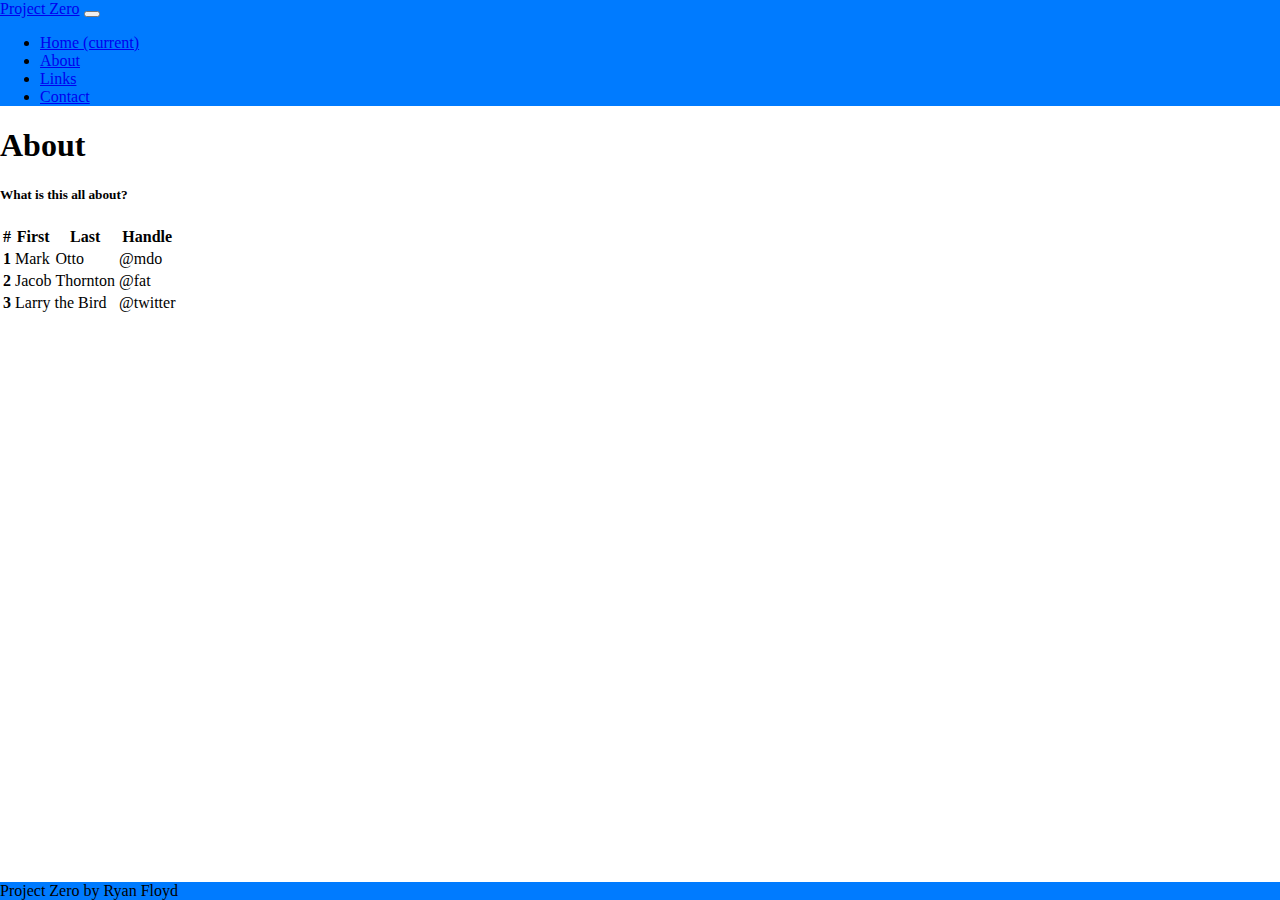
==== about.html @ e72d81ff "majority of project 0 reqs" ====
<!doctype html>
<html lang="en">

<head>
    <!-- Required meta tags -->
    <meta charset="utf-8">
    <meta name="viewport" content="width=device-width, initial-scale=1, shrink-to-fit=no">

    <!-- Bootstrap CSS -->
    <link rel="stylesheet" href="https://stackpath.bootstrapcdn.com/bootstrap/4.2.1/css/bootstrap.min.css"
        integrity="sha384-GJzZqFGwb1QTTN6wy59ffF1BuGJpLSa9DkKMp0DgiMDm4iYMj70gZWKYbI706tWS" crossorigin="anonymous">
    <link rel="stylesheet" href="main.css">

    <title>Project Zero</title>
</head>

<body>

    <!-- BEGIN NAVBAR -->
    <nav class="navbar navbar-dark navbar-expand-lg">
        <!--navbar-dark bg-primary-->
        <a class="navbar-brand text-white" href="index.html">Project Zero</a>
        <button class="navbar-toggler" id="hamburgerMenu" type="button" data-toggle="collapse" data-target="#navbarNav"
            aria-controls="navbarNav" aria-expanded="false" aria-label="Toggle navigation">
            <span class="navbar-toggler-icon"></span>
        </button>
        <div class="collapse navbar-collapse bg-primary" id="navbarNav">
            <ul class="navbar-nav ml-auto">
                <li class="nav-item">
                    <a class="nav-link text-white" href="index.html">Home <span class="sr-only">(current)</span></a>
                </li>
                <li class="nav-item">
                    <a class="nav-link text-white" href="about.html">About</a>
                </li>
                <li class="nav-item">
                    <a class="nav-link text-white" href="links.html">Links</a>
                </li>
                <li class="nav-item">
                    <a class="nav-link text-white" href="contact.html">Contact</a>
                </li>
            </ul>
        </div>
    </nav>

    <!-- END NARVBAR-->

    <!-- START MAIN BODY -->
    <main role="main" class="container-fluid mt-4">

        <div class="row mt-4">
            <div class="col">
                <h1 class="text-primary text-center">About</h1>
                <h5 class="text-muted text-center">What is this all about?</h5>
            </div>
        </div>

        <div class="row justify-content-center mt-4">
            <div class="col-md-8">
                <table class="table table-bordered">
                    <thead>
                        <tr>
                            <th scope="col">#</th>
                            <th scope="col">First</th>
                            <th scope="col">Last</th>
                            <th scope="col">Handle</th>
                        </tr>
                    </thead>
                    <tbody>
                        <tr>
                            <th scope="row">1</th>
                            <td>Mark</td>
                            <td>Otto</td>
                            <td>@mdo</td>
                        </tr>
                        <tr>
                            <th scope="row">2</th>
                            <td>Jacob</td>
                            <td>Thornton</td>
                            <td>@fat</td>
                        </tr>
                        <tr>
                            <th scope="row">3</th>
                            <td colspan="2">Larry the Bird</td>
                            <td>@twitter</td>
                        </tr>
                    </tbody>
                </table>
            </div>
        </div>

    </main>

    <!-- END MAIN BODY -->

    <!-- BEGIN FOOTER -->
    <br>
    <br>
    <br>
    <footer class="footer py-3 mt-3">
        <div class="container" id="footerDiv">
            <span class="text-white">Project Zero by Ryan Floyd</span>
        </div>
    </footer>

    <!-- END FOOTER -->

    <!-- Optional JavaScript -->
    <!-- jQuery first, then Popper.js, then Bootstrap JS -->
    <script src="https://code.jquery.com/jquery-3.3.1.slim.min.js"
        integrity="sha384-q8i/X+965DzO0rT7abK41JStQIAqVgRVzpbzo5smXKp4YfRvH+8abtTE1Pi6jizo"
        crossorigin="anonymous"></script>
    <script src="https://cdnjs.cloudflare.com/ajax/libs/popper.js/1.14.6/umd/popper.min.js"
        integrity="sha384-wHAiFfRlMFy6i5SRaxvfOCifBUQy1xHdJ/yoi7FRNXMRBu5WHdZYu1hA6ZOblgut"
        crossorigin="anonymous"></script>
    <script src="https://stackpath.bootstrapcdn.com/bootstrap/4.2.1/js/bootstrap.min.js"
        integrity="sha384-B0UglyR+jN6CkvvICOB2joaf5I4l3gm9GU6Hc1og6Ls7i6U/mkkaduKaBhlAXv9k"
        crossorigin="anonymous"></script>
</body>

</html>
---- main.css ----
html {
  height: 100% !important;
  margin: 0 !important;
}

body {
  min-height: 100% !important;
  margin: 0 !important;
  position: relative;
}

.border-primary, .navbar, .btn-primary, #navbarNav, .footer, #footerDiv {
  border-color: #007bff !important;
}

.navbar, .btn-primary, #navbarNav, .footer, #footerDiv {
  background-color: #007bff !important;
}

.footer {
  background-color: #f5f5f5;
  position: absolute !important;
  bottom: 0 !important;
  width: 100% !important;
}
.footer .container {
  background-color: #f5f5f5;
}
@media (max-width: 575.98px) {
  .footer {
    text-align: center;
  }
}

/*# sourceMappingURL=main.css.map */
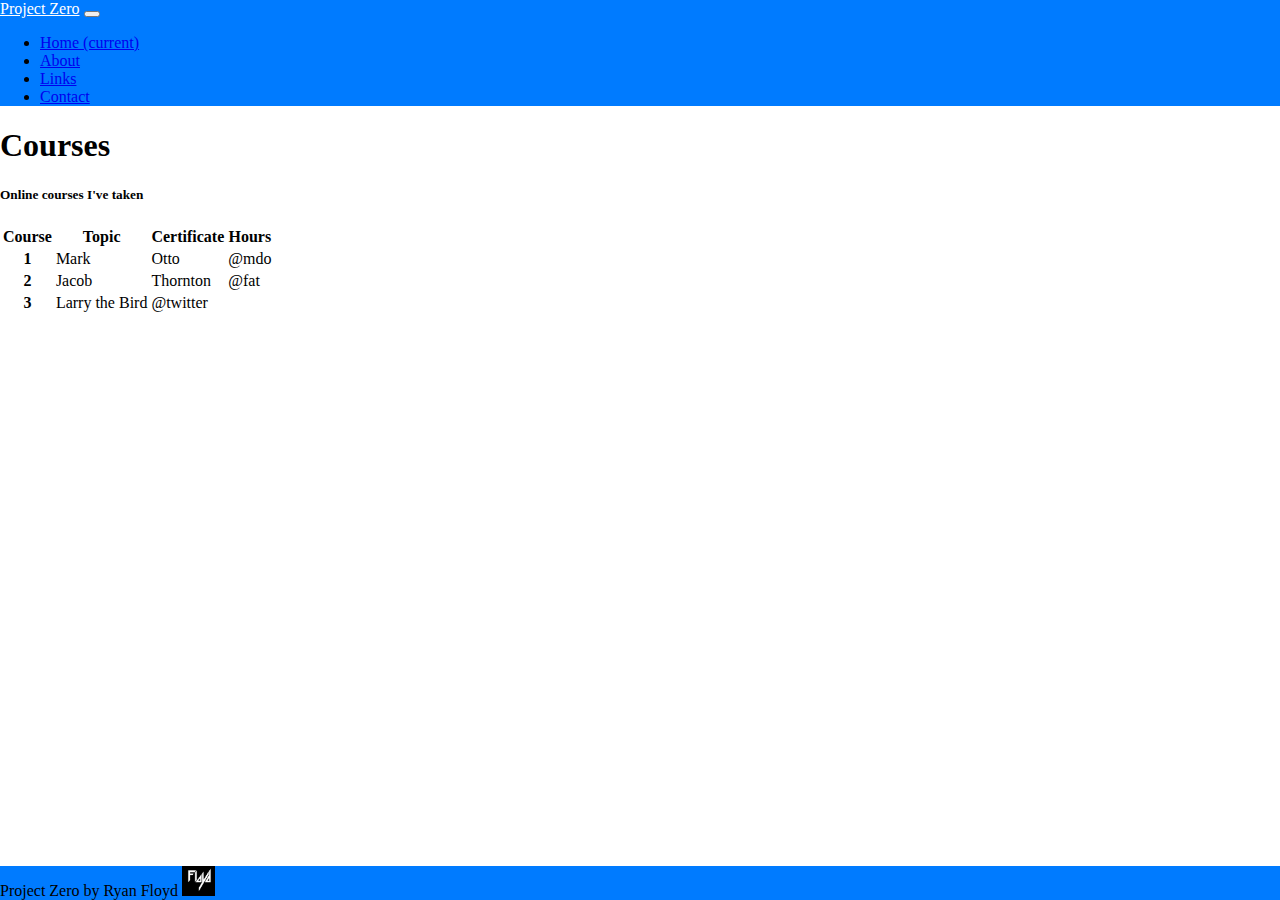
==== commit 547b5d98: "Lots of minor changes, adding final touches and requirements" ====
--- a/about.html
+++ b/about.html
@@ -9,6 +9,8 @@
     <!-- Bootstrap CSS -->
     <link rel="stylesheet" href="https://stackpath.bootstrapcdn.com/bootstrap/4.2.1/css/bootstrap.min.css"
         integrity="sha384-GJzZqFGwb1QTTN6wy59ffF1BuGJpLSa9DkKMp0DgiMDm4iYMj70gZWKYbI706tWS" crossorigin="anonymous">
+    <link rel="stylesheet" href="https://use.fontawesome.com/releases/v5.7.1/css/all.css"
+        integrity="sha384-fnmOCqbTlWIlj8LyTjo7mOUStjsKC4pOpQbqyi7RrhN7udi9RwhKkMHpvLbHG9Sr" crossorigin="anonymous">
     <link rel="stylesheet" href="main.css">
 
     <title>Project Zero</title>
@@ -17,9 +19,9 @@
 <body>
 
     <!-- BEGIN NAVBAR -->
-    <nav class="navbar navbar-dark navbar-expand-lg">
+    <nav class="navbar sticky-top navbar-dark navbar-expand-lg">
         <!--navbar-dark bg-primary-->
-        <a class="navbar-brand text-white" href="index.html">Project Zero</a>
+        <a class="navbar-brand" id="siteBrand" href="index.html">Project Zero</a>
         <button class="navbar-toggler" id="hamburgerMenu" type="button" data-toggle="collapse" data-target="#navbarNav"
             aria-controls="navbarNav" aria-expanded="false" aria-label="Toggle navigation">
             <span class="navbar-toggler-icon"></span>
@@ -49,8 +51,8 @@
 
         <div class="row mt-4">
             <div class="col">
-                <h1 class="text-primary text-center">About</h1>
-                <h5 class="text-muted text-center">What is this all about?</h5>
+                <h1 class="text-primary text-center">Courses</h1>
+                <h5 class="text-muted text-center">Online courses I've taken</h5>
             </div>
         </div>
 
@@ -59,10 +61,10 @@
                 <table class="table table-bordered">
                     <thead>
                         <tr>
-                            <th scope="col">#</th>
-                            <th scope="col">First</th>
-                            <th scope="col">Last</th>
-                            <th scope="col">Handle</th>
+                            <th scope="col">Course</th>
+                            <th scope="col">Topic</th>
+                            <th scope="col">Certificate</th>
+                            <th scope="col">Hours</th>
                         </tr>
                     </thead>
                     <tbody>
@@ -80,7 +82,7 @@
                         </tr>
                         <tr>
                             <th scope="row">3</th>
-                            <td colspan="2">Larry the Bird</td>
+                            <td>Larry the Bird</td>
                             <td>@twitter</td>
                         </tr>
                     </tbody>
@@ -99,6 +101,8 @@
     <footer class="footer py-3 mt-3">
         <div class="container" id="footerDiv">
             <span class="text-white">Project Zero by Ryan Floyd</span>
+            <a href="https://www.linkedin.com/in/ryan-floyd/"><img src="floyd.png" class="rounded float-right" id="floydlogo"
+                    alt="floyd"></a>
         </div>
     </footer>
 
--- a/main.css
+++ b/main.css
@@ -22,6 +22,8 @@
   position: absolute !important;
   bottom: 0 !important;
   width: 100% !important;
+  max-height: 60px !important;
+  overflow: hidden;
 }
 .footer .container {
   background-color: #f5f5f5;
@@ -32,4 +34,14 @@
   }
 }
 
+#floydlogo {
+  width: auto !important;
+  max-height: 30px !important;
+  right: 0 !important;
+}
+
+#siteBrand {
+  color: white;
+}
+
 /*# sourceMappingURL=main.css.map */
